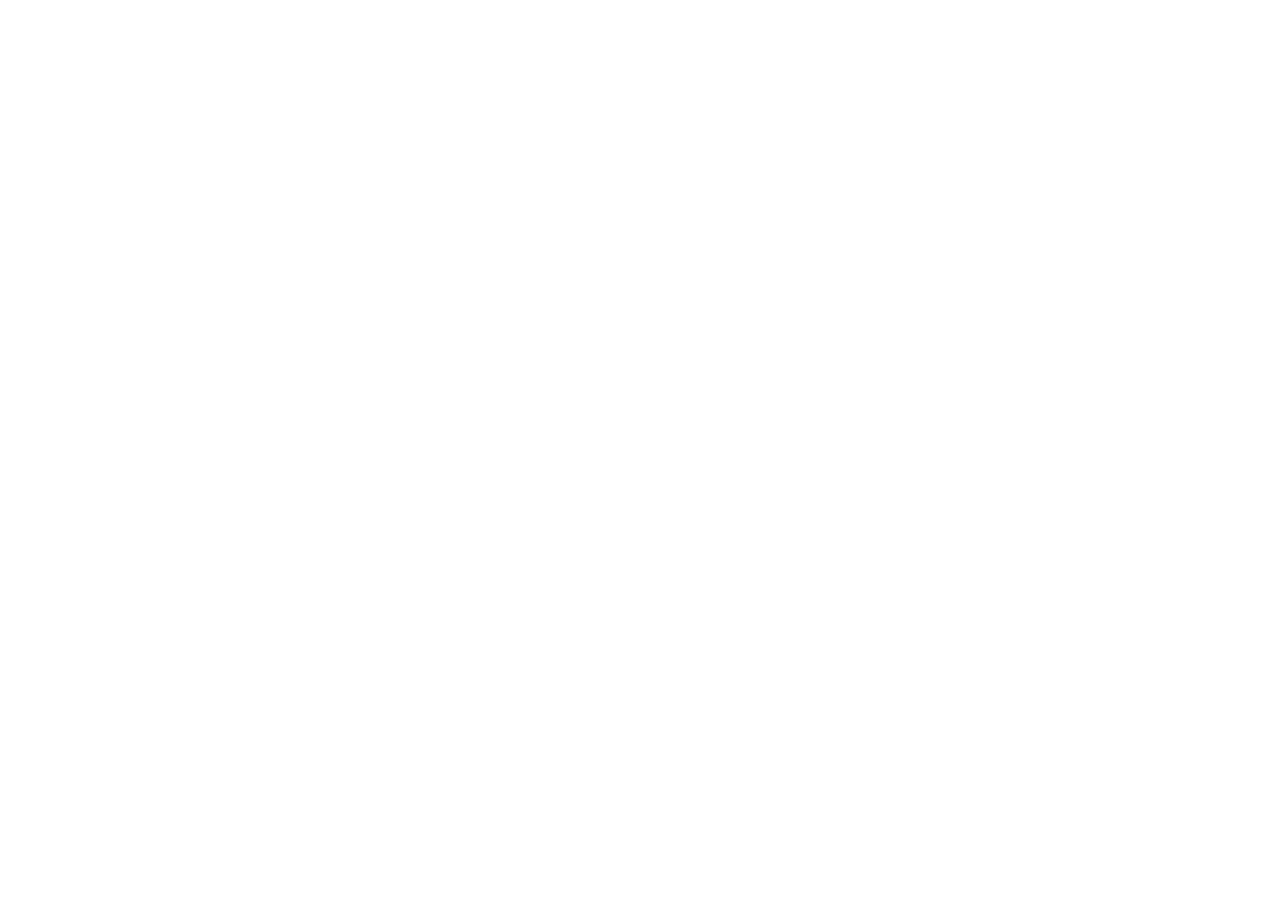
==== web/index.html @ 24ad197a "added rendering from json response" ====
<!DOCTYPE html>
<html lang="pl">
<head>
    <meta charset="utf-8">
    <title>sendbyte.pl</title>

    <script src="renderer.js"></script>
</head>
<body onload="get_articles()">
    <div id="articles"></div>
</body>
</html>
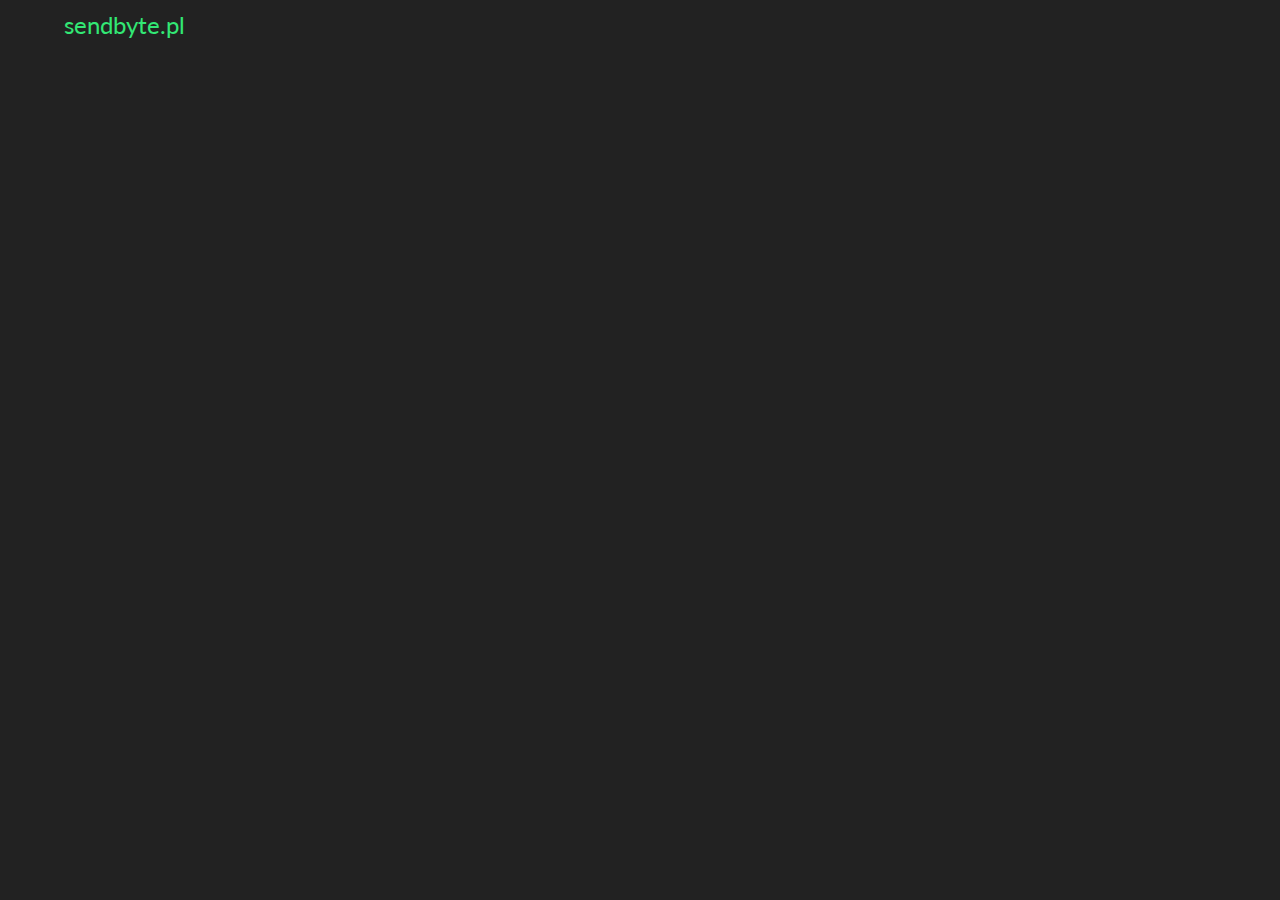
==== commit a56dc4d6: "added css" ====
--- a/web/index.html
+++ b/web/index.html
@@ -5,8 +5,16 @@
     <title>sendbyte.pl</title>
 
     <script src="renderer.js"></script>
+    <link rel="stylesheet" href="css/index.css">
+    <link rel="stylesheet" href="css/all.css">
+
+    <link rel="preconnect" href="https://fonts.gstatic.com">
+    <link href="https://fonts.googleapis.com/css2?family=Lato:wght@300&display=swap" rel="stylesheet">
 </head>
 <body onload="get_articles()">
+    <div id="logo">
+        sendbyte.pl
+    </div>
     <div id="articles"></div>
 </body>
 </html>--- a/web/css/index.css
+++ b/web/css/index.css
@@ -0,0 +1,19 @@
+#articles{
+    margin-top: 5%;
+
+    text-align: center;
+
+    width: 80%;
+
+    margin-right: auto;
+    margin-left: auto;
+}
+
+.tile{
+    font-size: 200%;
+
+    padding: 10px;
+    height: 50px;
+
+    margin-bottom: 1%;
+}--- a/web/css/all.css
+++ b/web/css/all.css
@@ -0,0 +1,28 @@
+body{
+    background-color: #222222;
+    color: #32E875;
+
+    font-family: 'Lato', sans-serif;
+}
+
+a{
+    text-decoration: none;
+    color: #32E875;
+}
+
+#logo{
+    position: fixed;
+
+    width: 100%;
+    height: 30px;
+    padding: 10px;
+
+    padding-left: 5%;
+
+    left: 0;
+    top: 0;
+
+    font-size: 150%;
+
+    background-color: #222222;
+}